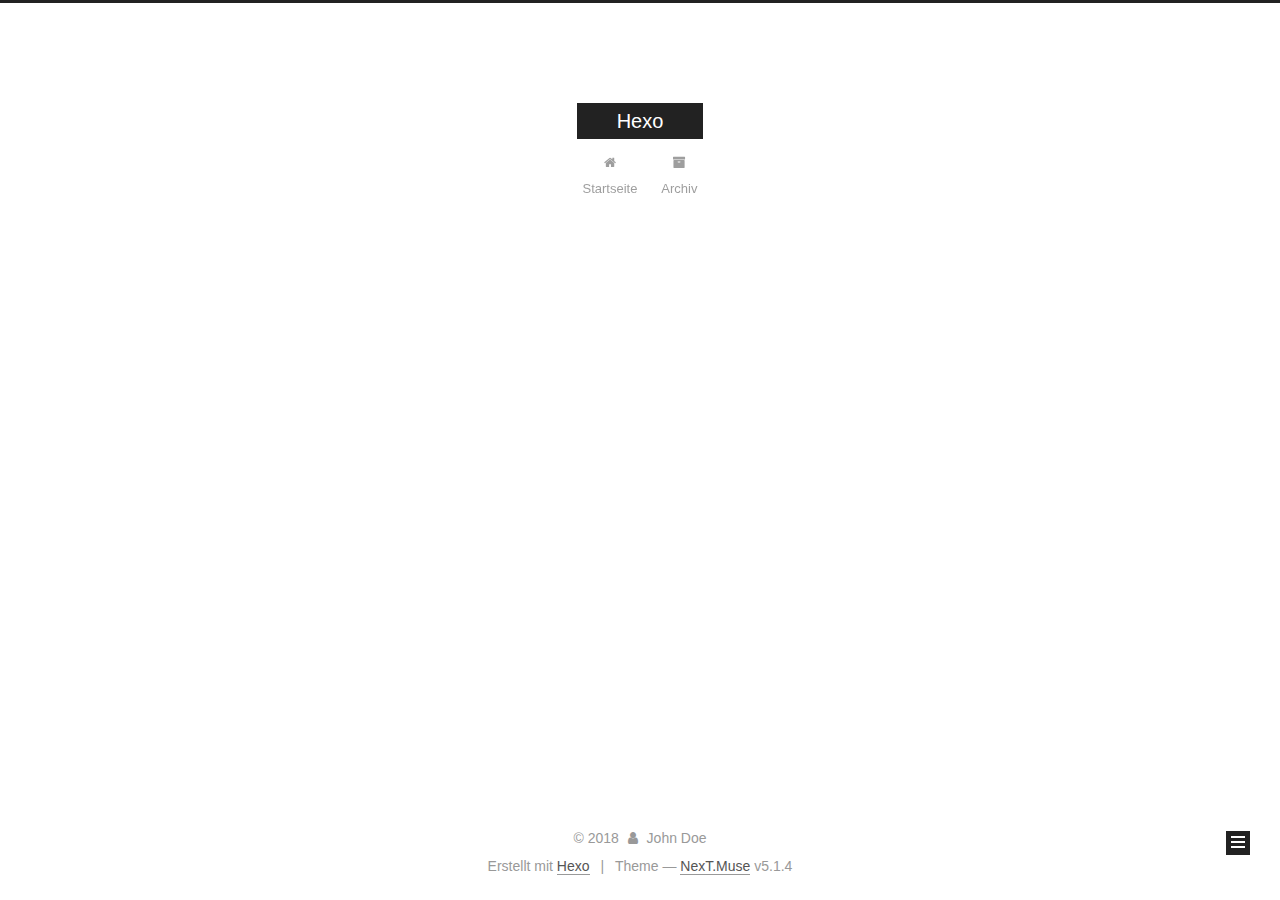
==== archives/index.html @ 3247c1fe "Site updated: 2018-01-25 17:04:14" ====
<!DOCTYPE html>



  


<html class="theme-next muse use-motion" lang="">
<head>
  <meta charset="UTF-8"/>
<meta http-equiv="X-UA-Compatible" content="IE=edge" />
<meta name="viewport" content="width=device-width, initial-scale=1, maximum-scale=1"/>
<meta name="theme-color" content="#222">









<meta http-equiv="Cache-Control" content="no-transform" />
<meta http-equiv="Cache-Control" content="no-siteapp" />
















  
  
  <link href="/lib/fancybox/source/jquery.fancybox.css?v=2.1.5" rel="stylesheet" type="text/css" />







<link href="/lib/font-awesome/css/font-awesome.min.css?v=4.6.2" rel="stylesheet" type="text/css" />

<link href="/css/main.css?v=5.1.4" rel="stylesheet" type="text/css" />


  <link rel="apple-touch-icon" sizes="180x180" href="/images/apple-touch-icon-next.png?v=5.1.4">


  <link rel="icon" type="image/png" sizes="32x32" href="/images/favicon-32x32-next.png?v=5.1.4">


  <link rel="icon" type="image/png" sizes="16x16" href="/images/favicon-16x16-next.png?v=5.1.4">


  <link rel="mask-icon" href="/images/logo.svg?v=5.1.4" color="#222">





  <meta name="keywords" content="Hexo, NexT" />





  <link rel="alternate" href="/atom.xml" title="Hexo" type="application/atom+xml" />






<meta property="og:type" content="website">
<meta property="og:title" content="Hexo">
<meta property="og:url" content="http://yoursite.com/archives/index.html">
<meta property="og:site_name" content="Hexo">
<meta name="twitter:card" content="summary">
<meta name="twitter:title" content="Hexo">



<script type="text/javascript" id="hexo.configurations">
  var NexT = window.NexT || {};
  var CONFIG = {
    root: '/',
    scheme: 'Muse',
    version: '5.1.4',
    sidebar: {"position":"left","display":"post","offset":12,"b2t":false,"scrollpercent":false,"onmobile":false},
    fancybox: true,
    tabs: true,
    motion: {"enable":true,"async":false,"transition":{"post_block":"fadeIn","post_header":"slideDownIn","post_body":"slideDownIn","coll_header":"slideLeftIn","sidebar":"slideUpIn"}},
    duoshuo: {
      userId: '0',
      author: 'Author'
    },
    algolia: {
      applicationID: '',
      apiKey: '',
      indexName: '',
      hits: {"per_page":10},
      labels: {"input_placeholder":"Search for Posts","hits_empty":"We didn't find any results for the search: ${query}","hits_stats":"${hits} results found in ${time} ms"}
    }
  };
</script>



  <link rel="canonical" href="http://yoursite.com/archives/"/>





  <title>Archiv | Hexo</title>
  








</head>

<body itemscope itemtype="http://schema.org/WebPage" lang="">

  
  
    
  

  <div class="container sidebar-position-left page-archive">
    <div class="headband"></div>

    <header id="header" class="header" itemscope itemtype="http://schema.org/WPHeader">
      <div class="header-inner"><div class="site-brand-wrapper">
  <div class="site-meta ">
    

    <div class="custom-logo-site-title">
      <a href="/"  class="brand" rel="start">
        <span class="logo-line-before"><i></i></span>
        <span class="site-title">Hexo</span>
        <span class="logo-line-after"><i></i></span>
      </a>
    </div>
      
        <p class="site-subtitle"></p>
      
  </div>

  <div class="site-nav-toggle">
    <button>
      <span class="btn-bar"></span>
      <span class="btn-bar"></span>
      <span class="btn-bar"></span>
    </button>
  </div>
</div>

<nav class="site-nav">
  

  
    <ul id="menu" class="menu">
      
        
        <li class="menu-item menu-item-home">
          <a href="/" rel="section">
            
              <i class="menu-item-icon fa fa-fw fa-home"></i> <br />
            
            Startseite
          </a>
        </li>
      
        
        <li class="menu-item menu-item-archives">
          <a href="/archives/" rel="section">
            
              <i class="menu-item-icon fa fa-fw fa-archive"></i> <br />
            
            Archiv
          </a>
        </li>
      

      
    </ul>
  

  
</nav>



 </div>
    </header>

    <main id="main" class="main">
      <div class="main-inner">
        <div class="content-wrap">
          <div id="content" class="content">
            

  
  
  
  <div class="post-block archive">
    <div id="posts" class="posts-collapse">
      <span class="archive-move-on"></span>

      <span class="archive-page-counter">
        
        
        
          
        
        Öhm..! Ein Artikel. Bleib dran.
      </span>

      

        
        
        

        
          
          <div class="collection-title">
            <h1 class="archive-year" id="archive-year-2018">2018</h1>
          </div>
        
        

        

  <article class="post post-type-normal" itemscope itemtype="http://schema.org/Article">
    <header class="post-header">

      <h2 class="post-title">
        
            <a class="post-title-link" href="/2018/01/25/hello-world/" itemprop="url">
              
                <span itemprop="name">Hello World</span>
              
            </a>
        
      </h2>

      <div class="post-meta">
        <time class="post-time" itemprop="dateCreated"
              datetime="2018-01-25T15:18:41+05:30"
              content="2018-01-25" >
          01-25
        </time>
      </div>

    </header>
  </article>



      

    </div>
  </div>
  
  
  

  



          </div>
          


          

        </div>
        
          
  
  <div class="sidebar-toggle">
    <div class="sidebar-toggle-line-wrap">
      <span class="sidebar-toggle-line sidebar-toggle-line-first"></span>
      <span class="sidebar-toggle-line sidebar-toggle-line-middle"></span>
      <span class="sidebar-toggle-line sidebar-toggle-line-last"></span>
    </div>
  </div>

  <aside id="sidebar" class="sidebar">
    
    <div class="sidebar-inner">

      

      

      <section class="site-overview-wrap sidebar-panel sidebar-panel-active">
        <div class="site-overview">
          <div class="site-author motion-element" itemprop="author" itemscope itemtype="http://schema.org/Person">
            
              <p class="site-author-name" itemprop="name">John Doe</p>
              <p class="site-description motion-element" itemprop="description"></p>
          </div>

          <nav class="site-state motion-element">

            
              <div class="site-state-item site-state-posts">
              
                <a href="/archives/">
              
                  <span class="site-state-item-count">1</span>
                  <span class="site-state-item-name">Artikel</span>
                </a>
              </div>
            

            

            

          </nav>

          
            <div class="feed-link motion-element">
              <a href="/atom.xml" rel="alternate">
                <i class="fa fa-rss"></i>
                RSS
              </a>
            </div>
          

          

          
          

          
          

          

        </div>
      </section>

      

      

    </div>
  </aside>


        
      </div>
    </main>

    <footer id="footer" class="footer">
      <div class="footer-inner">
        <div class="copyright">&copy; <span itemprop="copyrightYear">2018</span>
  <span class="with-love">
    <i class="fa fa-user"></i>
  </span>
  <span class="author" itemprop="copyrightHolder">John Doe</span>

  
</div>


  <div class="powered-by">Erstellt mit  <a class="theme-link" target="_blank" href="https://hexo.io">Hexo</a></div>



  <span class="post-meta-divider">|</span>



  <div class="theme-info">Theme &mdash; <a class="theme-link" target="_blank" href="https://github.com/iissnan/hexo-theme-next">NexT.Muse</a> v5.1.4</div>




        







        
      </div>
    </footer>

    
      <div class="back-to-top">
        <i class="fa fa-arrow-up"></i>
        
      </div>
    

    

  </div>

  

<script type="text/javascript">
  if (Object.prototype.toString.call(window.Promise) !== '[object Function]') {
    window.Promise = null;
  }
</script>









  












  
  
    <script type="text/javascript" src="/lib/jquery/index.js?v=2.1.3"></script>
  

  
  
    <script type="text/javascript" src="/lib/fastclick/lib/fastclick.min.js?v=1.0.6"></script>
  

  
  
    <script type="text/javascript" src="/lib/jquery_lazyload/jquery.lazyload.js?v=1.9.7"></script>
  

  
  
    <script type="text/javascript" src="/lib/velocity/velocity.min.js?v=1.2.1"></script>
  

  
  
    <script type="text/javascript" src="/lib/velocity/velocity.ui.min.js?v=1.2.1"></script>
  

  
  
    <script type="text/javascript" src="/lib/fancybox/source/jquery.fancybox.pack.js?v=2.1.5"></script>
  


  


  <script type="text/javascript" src="/js/src/utils.js?v=5.1.4"></script>

  <script type="text/javascript" src="/js/src/motion.js?v=5.1.4"></script>



  
  

  

  


  <script type="text/javascript" src="/js/src/bootstrap.js?v=5.1.4"></script>



  


  




	





  





  












  





  

  

  

  
  

  

  

  

</body>
</html>
---- css/main.css ----
/* normalize.css v3.0.2 | MIT License | git.io/normalize */
html {
  font-family: sans-serif; /* 1 */
  -ms-text-size-adjust: 100%; /* 2 */
  -webkit-text-size-adjust: 100%; /* 2 */
}
body {
  margin: 0;
}
article,
aside,
details,
figcaption,
figure,
footer,
header,
hgroup,
main,
menu,
nav,
section,
summary {
  display: block;
}
audio,
canvas,
progress,
video {
  display: inline-block; /* 1 */
  vertical-align: baseline; /* 2 */
}
audio:not([controls]) {
  display: none;
  height: 0;
}
[hidden],
template {
  display: none;
}
a {
  background-color: transparent;
}
a:active,
a:hover {
  outline: 0;
}
abbr[title] {
  border-bottom: 1px dotted;
}
b,
strong {
  font-weight: bold;
}
dfn {
  font-style: italic;
}
h1 {
  font-size: 2em;
  margin: 0.67em 0;
}
mark {
  background: #ff0;
  color: #000;
}
small {
  font-size: 80%;
}
sub,
sup {
  font-size: 75%;
  line-height: 0;
  position: relative;
  vertical-align: baseline;
}
sup {
  top: -0.5em;
}
sub {
  bottom: -0.25em;
}
img {
  border: 0;
}
svg:not(:root) {
  overflow: hidden;
}
figure {
  margin: 1em 40px;
}
hr {
  -moz-box-sizing: content-box;
  box-sizing: content-box;
  height: 0;
}
pre {
  overflow: auto;
}
code,
kbd,
pre,
samp {
  font-family: monospace, monospace;
  font-size: 1em;
}
button,
input,
optgroup,
select,
textarea {
  color: inherit; /* 1 */
  font: inherit; /* 2 */
  margin: 0; /* 3 */
}
button {
  overflow: visible;
}
button,
select {
  text-transform: none;
}
button,
html input[type="button"],
input[type="reset"],
input[type="submit"] {
  -webkit-appearance: button; /* 2 */
  cursor: pointer; /* 3 */
}
button[disabled],
html input[disabled] {
  cursor: default;
}
button::-moz-focus-inner,
input::-moz-focus-inner {
  border: 0;
  padding: 0;
}
input {
  line-height: normal;
}
input[type="checkbox"],
input[type="radio"] {
  box-sizing: border-box; /* 1 */
  padding: 0; /* 2 */
}
input[type="number"]::-webkit-inner-spin-button,
input[type="number"]::-webkit-outer-spin-button {
  height: auto;
}
input[type="search"] {
  -webkit-appearance: textfield; /* 1 */
  -moz-box-sizing: content-box;
  -webkit-box-sizing: content-box; /* 2 */
  box-sizing: content-box;
}
input[type="search"]::-webkit-search-cancel-button,
input[type="search"]::-webkit-search-decoration {
  -webkit-appearance: none;
}
fieldset {
  border: 1px solid #c0c0c0;
  margin: 0 2px;
  padding: 0.35em 0.625em 0.75em;
}
legend {
  border: 0; /* 1 */
  padding: 0; /* 2 */
}
textarea {
  overflow: auto;
}
optgroup {
  font-weight: bold;
}
table {
  border-collapse: collapse;
  border-spacing: 0;
}
td,
th {
  padding: 0;
}
::selection {
  background: #262a30;
  color: #fff;
}
body {
  position: relative;
  font-family: 'Lato', "PingFang SC", "Microsoft YaHei", sans-serif;
  font-size: 14px;
  line-height: 2;
  color: #555;
  background: #fff;
}
@media (max-width: 767px) {
  body {
    padding-right: 0 !important;
  }
}
@media (min-width: 768px) and (max-width: 991px) {
  body {
    padding-right: 0 !important;
  }
}
@media (min-width: 1600px) {
  body {
    font-size: 16px;
  }
}
h1,
h2,
h3,
h4,
h5,
h6 {
  margin: 0;
  padding: 0;
  font-weight: bold;
  line-height: 1.5;
  font-family: 'Lato', "PingFang SC", "Microsoft YaHei", sans-serif;
}
h2,
h3,
h4,
h5,
h6 {
  margin: 20px 0 15px;
}
h1 {
  font-size: 22px;
}
@media (max-width: 767px) {
  h1 {
    font-size: 18px;
  }
}
h2 {
  font-size: 20px;
}
@media (max-width: 767px) {
  h2 {
    font-size: 16px;
  }
}
h3 {
  font-size: 18px;
}
@media (max-width: 767px) {
  h3 {
    font-size: 14px;
  }
}
h4 {
  font-size: 16px;
}
@media (max-width: 767px) {
  h4 {
    font-size: 12px;
  }
}
h5 {
  font-size: 14px;
}
@media (max-width: 767px) {
  h5 {
    font-size: 10px;
  }
}
h6 {
  font-size: 12px;
}
@media (max-width: 767px) {
  h6 {
    font-size: 8px;
  }
}
p {
  margin: 0 0 20px 0;
}
a {
  color: #555;
  text-decoration: none;
  outline: none;
  border-bottom: 1px solid #999;
  word-wrap: break-word;
}
a:hover {
  color: #222;
  border-bottom-color: #222;
}
blockquote {
  margin: 0;
  padding: 0;
}
img {
  display: block;
  margin: auto;
  max-width: 100%;
  height: auto;
}
hr {
  margin: 40px 0;
  height: 3px;
  border: none;
  background-color: #ddd;
  background-image: repeating-linear-gradient(-45deg, #fff, #fff 4px, transparent 4px, transparent 8px);
}
blockquote {
  padding: 0 15px;
  color: #666;
  border-left: 4px solid #ddd;
}
blockquote cite::before {
  content: "-";
  padding: 0 5px;
}
dt {
  font-weight: 700;
}
dd {
  margin: 0;
  padding: 0;
}
kbd {
  border: 1px solid #ccc;
  border-radius: 0.2em;
  box-shadow: 0.1em 0.1em 0.2em rgba(0,0,0,0.1);
  background-color: #f9f9f9;
  font-family: inherit;
  background-image: -webkit-linear-gradient(top, #eee, #fff, #eee);
  padding: 0.1em 0.3em;
  white-space: nowrap;
}
.text-left {
  text-align: left;
}
.text-center {
  text-align: center;
}
.text-right {
  text-align: right;
}
.text-justify {
  text-align: justify;
}
.text-nowrap {
  white-space: nowrap;
}
.text-lowercase {
  text-transform: lowercase;
}
.text-uppercase {
  text-transform: uppercase;
}
.text-capitalize {
  text-transform: capitalize;
}
.center-block {
  display: block;
  margin-left: auto;
  margin-right: auto;
}
.clearfix:before,
.clearfix:after {
  content: " ";
  display: table;
}
.clearfix:after {
  clear: both;
}
.pullquote {
  width: 45%;
}
.pullquote.left {
  float: left;
  margin-left: 5px;
  margin-right: 10px;
}
.pullquote.right {
  float: right;
  margin-left: 10px;
  margin-right: 5px;
}
.affix.affix.affix {
  position: fixed;
}
.translation {
  margin-top: -20px;
  font-size: 14px;
  color: #999;
}
.scrollbar-measure {
  width: 100px;
  height: 100px;
  overflow: scroll;
  position: absolute;
  top: -9999px;
}
.use-motion .motion-element {
  opacity: 0;
}
table {
  margin: 20px 0;
  width: 100%;
  border-collapse: collapse;
  border-spacing: 0;
  border: 1px solid #ddd;
  font-size: 14px;
  table-layout: fixed;
  word-wrap: break-all;
}
table>tbody>tr:nth-of-type(odd) {
  background-color: #f9f9f9;
}
table>tbody>tr:hover {
  background-color: #f5f5f5;
}
caption,
th,
td {
  padding: 8px;
  text-align: left;
  vertical-align: middle;
  font-weight: normal;
}
th,
td {
  border-bottom: 3px solid #ddd;
  border-right: 1px solid #eee;
}
th {
  padding-bottom: 10px;
  font-weight: 700;
}
td {
  border-bottom-width: 1px;
}
html,
body {
  height: 100%;
}
.container {
  position: relative;
  min-height: 100%;
}
.header-inner {
  margin: 0 auto;
  padding: 100px 0 70px;
  width: 700px;
}
@media (min-width: 1600px) {
  .container .header-inner {
    width: 900px;
  }
}
.main {
  padding-bottom: 150px;
}
.main-inner {
  margin: 0 auto;
  width: 700px;
}
@media (min-width: 1600px) {
  .container .main-inner {
    width: 900px;
  }
}
.footer {
  position: absolute;
  left: 0;
  bottom: 0;
  width: 100%;
  min-height: 50px;
}
.footer-inner {
  box-sizing: border-box;
  margin: 20px auto;
  width: 700px;
}
@media (min-width: 1600px) {
  .container .footer-inner {
    width: 900px;
  }
}
pre,
.highlight {
  overflow: auto;
  margin: 20px 0;
  padding: 0;
  font-size: 13px;
  color: #4d4d4c;
  background: #f7f7f7;
  line-height: 1.6;
}
pre,
code {
  font-family: consolas, Menlo, "PingFang SC", "Microsoft YaHei", monospace;
}
code {
  padding: 2px 4px;
  word-wrap: break-word;
  color: #555;
  background: #eee;
  border-radius: 3px;
  font-size: 13px;
}
pre {
  padding: 10px;
}
pre code {
  padding: 0;
  color: #4d4d4c;
  background: none;
  text-shadow: none;
}
.highlight {
  border-radius: 1px;
}
.highlight pre {
  border: none;
  margin: 0;
  padding: 10px 0;
}
.highlight table {
  margin: 0;
  width: auto;
  border: none;
}
.highlight td {
  border: none;
  padding: 0;
}
.highlight figcaption {
  font-size: 1em;
  color: #4d4d4c;
  line-height: 1em;
  margin-bottom: 1em;
}
.highlight figcaption:before,
.highlight figcaption:after {
  content: " ";
  display: table;
}
.highlight figcaption:after {
  clear: both;
}
.highlight figcaption a {
  float: right;
  color: #4d4d4c;
}
.highlight figcaption a:hover {
  border-bottom-color: #4d4d4c;
}
.highlight .gutter pre {
  padding-left: 10px;
  padding-right: 10px;
  color: #869194;
  text-align: right;
  background-color: #eff2f3;
}
.highlight .code pre {
  width: 100%;
  padding-left: 10px;
  padding-right: 10px;
  background-color: #f7f7f7;
}
.highlight .line {
  height: 20px;
}
.gutter {
  -webkit-user-select: none;
  -moz-user-select: none;
  -ms-user-select: none;
  user-select: none;
}
.gist table {
  width: auto;
}
.gist table td {
  border: none;
}
pre .deletion {
  background: #fdd;
}
pre .addition {
  background: #dfd;
}
pre .meta {
  color: #8959a8;
}
pre .comment {
  color: #8e908c;
}
pre .variable,
pre .attribute,
pre .tag,
pre .regexp,
pre .ruby .constant,
pre .xml .tag .title,
pre .xml .pi,
pre .xml .doctype,
pre .html .doctype,
pre .css .id,
pre .css .class,
pre .css .pseudo {
  color: #c82829;
}
pre .number,
pre .preprocessor,
pre .built_in,
pre .literal,
pre .params,
pre .constant,
pre .command {
  color: #f5871f;
}
pre .ruby .class .title,
pre .css .rules .attribute,
pre .string,
pre .value,
pre .inheritance,
pre .header,
pre .ruby .symbol,
pre .xml .cdata,
pre .special,
pre .number,
pre .formula {
  color: #718c00;
}
pre .title,
pre .css .hexcolor {
  color: #3e999f;
}
pre .function,
pre .python .decorator,
pre .python .title,
pre .ruby .function .title,
pre .ruby .title .keyword,
pre .perl .sub,
pre .javascript .title,
pre .coffeescript .title {
  color: #4271ae;
}
pre .keyword,
pre .javascript .function {
  color: #8959a8;
}
.full-image.full-image.full-image.full-image {
  border: none;
  max-width: 100%;
  width: auto;
  margin: 20px auto 25px;
}
@media (min-width: 992px) {
  .full-image.full-image.full-image.full-image {
    max-width: none;
    width: 110%;
    margin: 25px -5%;
  }
}
.blockquote-center,
.page-home .post-type-quote blockquote,
.page-post-detail .post-type-quote blockquote {
  position: relative;
  margin: 40px 0;
  padding: 0;
  border-left: none;
  text-align: center;
}
.blockquote-center::before,
.page-home .post-type-quote blockquote::before,
.page-post-detail .post-type-quote blockquote::before,
.blockquote-center::after,
.page-home .post-type-quote blockquote::after,
.page-post-detail .post-type-quote blockquote::after {
  position: absolute;
  content: ' ';
  display: block;
  width: 100%;
  height: 24px;
  opacity: 0.2;
  background-repeat: no-repeat;
  background-position: 0 -6px;
  background-size: 22px 22px;
}
.blockquote-center::before,
.page-home .post-type-quote blockquote::before,
.page-post-detail .post-type-quote blockquote::before {
  top: -20px;
  background-image: url("../images/quote-l.svg");
  border-top: 1px solid #ccc;
}
.blockquote-center::after,
.page-home .post-type-quote blockquote::after,
.page-post-detail .post-type-quote blockquote::after {
  bottom: -20px;
  background-image: url("../images/quote-r.svg");
  border-bottom: 1px solid #ccc;
  background-position: 100% 8px;
}
.blockquote-center p,
.page-home .post-type-quote blockquote p,
.page-post-detail .post-type-quote blockquote p,
.blockquote-center div,
.page-home .post-type-quote blockquote div,
.page-post-detail .post-type-quote blockquote div {
  text-align: center;
}
.post .post-body .group-picture img {
  box-sizing: border-box;
  padding: 0 3px;
  border: none;
}
.post .group-picture-row {
  overflow: hidden;
  margin-top: 6px;
}
.post .group-picture-row:first-child {
  margin-top: 0;
}
.post .group-picture-column {
  float: left;
}
.page-post-detail .post-body .group-picture-column {
  float: none;
  margin-top: 10px;
  width: auto !important;
}
.page-post-detail .post-body .group-picture-column img {
  margin: 0 auto;
}
.page-archive .group-picture-container {
  overflow: hidden;
}
.page-archive .group-picture-row {
  float: left;
}
.page-archive .group-picture-row:first-child {
  margin-top: 6px;
}
.page-archive .group-picture-column {
  max-width: 150px;
  max-height: 150px;
}
.post-body .note {
  position: relative;
  padding: 15px;
  margin-bottom: 20px;
  border: 1px solid #eee;
  border-left-width: 5px;
  border-radius: 3px;
}
.post-body .note h2,
.post-body .note h3,
.post-body .note h4,
.post-body .note h5,
.post-body .note h6 {
  margin-top: 0;
  margin-bottom: 0;
  border-bottom: initial;
  padding-top: 0 !important;
}
.post-body .note p:first-child,
.post-body .note ul:first-child,
.post-body .note ol:first-child,
.post-body .note table:first-child,
.post-body .note pre:first-child,
.post-body .note blockquote:first-child {
  margin-top: 0;
}
.post-body .note p:last-child,
.post-body .note ul:last-child,
.post-body .note ol:last-child,
.post-body .note table:last-child,
.post-body .note pre:last-child,
.post-body .note blockquote:last-child {
  margin-bottom: 0;
}
.post-body .note.default {
  border-left-color: #777;
}
.post-body .note.default h2,
.post-body .note.default h3,
.post-body .note.default h4,
.post-body .note.default h5,
.post-body .note.default h6 {
  color: #777;
}
.post-body .note.primary {
  border-left-color: #6f42c1;
}
.post-body .note.primary h2,
.post-body .note.primary h3,
.post-body .note.primary h4,
.post-body .note.primary h5,
.post-body .note.primary h6 {
  color: #6f42c1;
}
.post-body .note.info {
  border-left-color: #428bca;
}
.post-body .note.info h2,
.post-body .note.info h3,
.post-body .note.info h4,
.post-body .note.info h5,
.post-body .note.info h6 {
  color: #428bca;
}
.post-body .note.success {
  border-left-color: #5cb85c;
}
.post-body .note.success h2,
.post-body .note.success h3,
.post-body .note.success h4,
.post-body .note.success h5,
.post-body .note.success h6 {
  color: #5cb85c;
}
.post-body .note.warning {
  border-left-color: #f0ad4e;
}
.post-body .note.warning h2,
.post-body .note.warning h3,
.post-body .note.warning h4,
.post-body .note.warning h5,
.post-body .note.warning h6 {
  color: #f0ad4e;
}
.post-body .note.danger {
  border-left-color: #d9534f;
}
.post-body .note.danger h2,
.post-body .note.danger h3,
.post-body .note.danger h4,
.post-body .note.danger h5,
.post-body .note.danger h6 {
  color: #d9534f;
}
.post-body .label {
  display: inline;
  padding: 0 2px;
  white-space: nowrap;
}
.post-body .label.default {
  background-color: #f0f0f0;
}
.post-body .label.primary {
  background-color: #efe6f7;
}
.post-body .label.info {
  background-color: #e5f2f8;
}
.post-body .label.success {
  background-color: #e7f4e9;
}
.post-body .label.warning {
  background-color: #fcf6e1;
}
.post-body .label.danger {
  background-color: #fae8eb;
}
.post-body .tabs {
  position: relative;
  display: block;
  margin-bottom: 20px;
  padding-top: 10px;
}
.post-body .tabs ul.nav-tabs {
  margin: 0;
  padding: 0;
  display: flex;
  margin-bottom: -1px;
}
@media (max-width: 413px) {
  .post-body .tabs ul.nav-tabs {
    display: block;
    margin-bottom: 5px;
  }
}
.post-body .tabs ul.nav-tabs li.tab {
  list-style-type: none !important;
  margin: 0 0.25em 0 0;
  border-top: 3px solid transparent;
  border-left: 1px solid transparent;
  border-right: 1px solid transparent;
}
@media (max-width: 413px) {
  .post-body .tabs ul.nav-tabs li.tab {
    margin: initial;
    border-top: 1px solid transparent;
    border-left: 3px solid transparent;
    border-right: 1px solid transparent;
    border-bottom: 1px solid transparent;
  }
}
.post-body .tabs ul.nav-tabs li.tab a {
  outline: 0;
  border-bottom: initial;
  display: block;
  line-height: 1.8em;
  padding: 0.25em 0.75em;
  transition-duration: 0.2s;
  transition-timing-function: ease-out;
  transition-delay: 0s;
}
.post-body .tabs ul.nav-tabs li.tab a i {
  width: 1.285714285714286em;
}
.post-body .tabs ul.nav-tabs li.tab.active {
  border-top: 3px solid #fc6423;
  border-left: 1px solid #ddd;
  border-right: 1px solid #ddd;
  background-color: #fff;
}
@media (max-width: 413px) {
  .post-body .tabs ul.nav-tabs li.tab.active {
    border-top: 1px solid #ddd;
    border-left: 3px solid #fc6423;
    border-right: 1px solid #ddd;
    border-bottom: 1px solid #ddd;
  }
}
.post-body .tabs ul.nav-tabs li.tab.active a {
  cursor: default;
  color: #555;
}
.post-body .tabs .tab-content {
  background-color: #fff;
}
.post-body .tabs .tab-content .tab-pane {
  border: 1px solid #ddd;
  padding: 20px 20px 0 20px;
}
.post-body .tabs .tab-content .tab-pane:not(.active) {
  display: none !important;
}
.post-body .tabs .tab-content .tab-pane.active {
  display: block !important;
}
.btn {
  display: inline-block;
  padding: 0 20px;
  font-size: 14px;
  color: #fff;
  background: #222;
  border: 2px solid #222;
  text-decoration: none;
  border-radius: 0;
  transition-property: background-color;
  transition-duration: 0.2s;
  transition-timing-function: ease-in-out;
  transition-delay: 0s;
  line-height: 2;
}
.btn:hover {
  border-color: #222;
  color: #222;
  background: #fff;
}
.btn +.btn {
  margin: 0 0 8px 8px;
}
.btn .fa-fw {
  width: 1.285714285714286em;
  text-align: left;
}
.btn-bar {
  display: block;
  width: 22px;
  height: 2px;
  background: #555;
  border-radius: 1px;
}
.btn-bar+.btn-bar {
  margin-top: 4px;
}
.pagination {
  margin: 120px 0 40px;
  text-align: center;
  border-top: 1px solid #eee;
}
.page-number-basic,
.pagination .prev,
.pagination .next,
.pagination .page-number,
.pagination .space {
  display: inline-block;
  position: relative;
  top: -1px;
  margin: 0 10px;
  padding: 0 11px;
}
@media (max-width: 767px) {
  .page-number-basic,
  .pagination .prev,
  .pagination .next,
  .pagination .page-number,
  .pagination .space {
    margin: 0 5px;
  }
}
.pagination .prev,
.pagination .next,
.pagination .page-number {
  border-bottom: 0;
  border-top: 1px solid #eee;
  transition-property: border-color;
  transition-duration: 0.2s;
  transition-timing-function: ease-in-out;
  transition-delay: 0s;
}
.pagination .prev:hover,
.pagination .next:hover,
.pagination .page-number:hover {
  border-top-color: #222;
}
.pagination .space {
  padding: 0;
  margin: 0;
}
.pagination .prev {
  margin-left: 0;
}
.pagination .next {
  margin-right: 0;
}
.pagination .page-number.current {
  color: #fff;
  background: #ccc;
  border-top-color: #ccc;
}
@media (max-width: 767px) {
  .pagination {
    border-top: none;
  }
  .pagination .prev,
  .pagination .next,
  .pagination .page-number {
    margin-bottom: 10px;
    border-top: 0;
    border-bottom: 1px solid #eee;
    padding: 0 10px;
  }
  .pagination .prev:hover,
  .pagination .next:hover,
  .pagination .page-number:hover {
    border-bottom-color: #222;
  }
}
.comments {
  margin: 60px 20px 0;
}
.tag-cloud {
  text-align: center;
}
.tag-cloud a {
  display: inline-block;
  margin: 10px;
}
.back-to-top {
  box-sizing: border-box;
  position: fixed;
  bottom: -100px;
  right: 30px;
  z-index: 1050;
  padding: 0 6px;
  width: 24px;
  background: #222;
  font-size: 12px;
  opacity: 1;
  color: #fff;
  cursor: pointer;
  text-align: center;
  -webkit-transform: translateZ(0);
  transition-property: bottom;
  transition-duration: 0.2s;
  transition-timing-function: ease-in-out;
  transition-delay: 0s;
}
@media (min-width: 768px) and (max-width: 991px) {
  .back-to-top {
    display: none !important;
  }
}
@media (max-width: 767px) {
  .back-to-top {
    display: none !important;
  }
}
.back-to-top.back-to-top-on {
  bottom: 19px;
}
.header {
  background: transparent;
}
.header-inner {
  position: relative;
}
.headband {
  height: 3px;
  background: #222;
}
.site-meta {
  margin: 0;
  text-align: center;
}
@media (max-width: 767px) {
  .site-meta {
    text-align: center;
  }
}
.brand {
  position: relative;
  display: inline-block;
  padding: 0 40px;
  color: #fff;
  background: #222;
  border-bottom: none;
}
.brand:hover {
  color: #fff;
}
.logo {
  display: inline-block;
  margin-right: 5px;
  line-height: 36px;
  vertical-align: top;
}
.site-title {
  display: inline-block;
  vertical-align: top;
  line-height: 36px;
  font-size: 20px;
  font-weight: normal;
  font-family: 'Lato', "PingFang SC", "Microsoft YaHei", sans-serif;
}
.site-subtitle {
  margin-top: 10px;
  font-size: 13px;
  color: #999;
}
.use-motion .brand {
  opacity: 0;
}
.use-motion .logo,
.use-motion .site-title,
.use-motion .site-subtitle {
  opacity: 0;
  position: relative;
  top: -10px;
}
.site-nav-toggle {
  display: none;
  position: absolute;
  top: 10px;
  left: 10px;
}
@media (max-width: 767px) {
  .site-nav-toggle {
    display: block;
  }
}
.site-nav-toggle button {
  margin-top: 2px;
  padding: 9px 10px;
  background: transparent;
  border: none;
}
@media (max-width: 767px) {
  .site-nav {
    display: none;
    margin: 0 -10px;
    padding: 0 10px;
    clear: both;
    border-top: 1px solid #ddd;
  }
}
@media (min-width: 768px) and (max-width: 991px) {
  .site-nav {
    display: block !important;
  }
}
@media (min-width: 992px) {
  .site-nav {
    display: block !important;
  }
}
.menu {
  margin-top: 20px;
  padding-left: 0;
  text-align: center;
}
.menu .menu-item {
  display: inline-block;
  margin: 0 10px;
  list-style: none;
}
@media screen and (max-width: 767px) {
  .menu .menu-item {
    margin-top: 10px;
  }
}
.menu .menu-item a {
  display: block;
  font-size: 13px;
  line-height: inherit;
  border-bottom: 1px solid transparent;
  transition-property: border-color;
  transition-duration: 0.2s;
  transition-timing-function: ease-in-out;
  transition-delay: 0s;
}
.menu .menu-item a:hover {
  border-bottom-color: #222;
}
.menu .menu-item .fa {
  margin-right: 5px;
}
.use-motion .menu-item {
  opacity: 0;
}
.post-body {
  font-family: 'Lato', "PingFang SC", "Microsoft YaHei", sans-serif;
}
@media (max-width: 767px) {
  .post-body {
    word-break: break-word;
  }
}
.post-body .fancybox img {
  display: block !important;
  margin: 0 auto;
  cursor: pointer;
  cursor: zoom-in;
  cursor: -webkit-zoom-in;
}
.post-body .image-caption,
.post-body .figure .caption {
  margin: -20px auto 15px;
  text-align: center;
  font-size: 14px;
  color: #999;
  font-weight: bold;
  line-height: 1;
}
.post-sticky-flag {
  display: inline-block;
  font-size: 16px;
  -ms-transform: rotate(30deg);
  -webkit-transform: rotate(30deg);
  -moz-transform: rotate(30deg);
  -ms-transform: rotate(30deg);
  -o-transform: rotate(30deg);
  transform: rotate(30deg);
}
.use-motion .post-block,
.use-motion .pagination,
.use-motion .comments {
  opacity: 0;
}
.use-motion .post-header {
  opacity: 0;
}
.use-motion .post-body {
  opacity: 0;
}
.use-motion .collection-title {
  opacity: 0;
}
.posts-expand {
  padding-top: 40px;
}
@media (max-width: 767px) {
  .posts-expand {
    margin: 0 20px;
  }
  .post-body pre .gutter pre {
    padding-right: 10px;
  }
  .post-body .highlight {
    margin-left: 0px;
    margin-right: 0px;
    padding: 0;
  }
  .post-body .highlight .gutter pre {
    padding-right: 10px;
  }
}
@media (min-width: 992px) {
  .posts-expand .post-body {
    text-align: justify;
  }
}
.posts-expand .post-body h2,
.posts-expand .post-body h3,
.posts-expand .post-body h4,
.posts-expand .post-body h5,
.posts-expand .post-body h6 {
  padding-top: 10px;
}
.posts-expand .post-body h2 .header-anchor,
.posts-expand .post-body h3 .header-anchor,
.posts-expand .post-body h4 .header-anchor,
.posts-expand .post-body h5 .header-anchor,
.posts-expand .post-body h6 .header-anchor {
  float: right;
  margin-left: 10px;
  color: #ccc;
  border-bottom-style: none;
  visibility: hidden;
}
.posts-expand .post-body h2 .header-anchor:hover,
.posts-expand .post-body h3 .header-anchor:hover,
.posts-expand .post-body h4 .header-anchor:hover,
.posts-expand .post-body h5 .header-anchor:hover,
.posts-expand .post-body h6 .header-anchor:hover {
  color: inherit;
}
.posts-expand .post-body h2:hover .header-anchor,
.posts-expand .post-body h3:hover .header-anchor,
.posts-expand .post-body h4:hover .header-anchor,
.posts-expand .post-body h5:hover .header-anchor,
.posts-expand .post-body h6:hover .header-anchor {
  visibility: visible;
}
.posts-expand .post-body ul li {
  list-style: circle;
}
.posts-expand .post-body img {
  box-sizing: border-box;
  margin: auto;
  padding: 3px;
  border: 1px solid #ddd;
}
.posts-expand .post-body .fancybox img {
  margin: 0 auto 25px;
}
@media (max-width: 767px) {
  .posts-collapse {
    margin: 0 20px;
  }
  .posts-collapse .post-title,
  .posts-collapse .post-meta {
    display: block;
    width: auto;
    text-align: left;
  }
}
.posts-collapse {
  position: relative;
  z-index: 1010;
  margin-left: 55px;
}
.posts-collapse::after {
  content: " ";
  position: absolute;
  top: 20px;
  left: 0;
  margin-left: -2px;
  width: 4px;
  height: 100%;
  background: #f5f5f5;
  z-index: -1;
}
@media (max-width: 767px) {
  .posts-collapse {
    margin: 0 20px;
  }
}
.posts-collapse .collection-title {
  position: relative;
  margin: 60px 0;
}
.posts-collapse .collection-title h1,
.posts-collapse .collection-title h2 {
  margin-left: 20px;
}
.posts-collapse .collection-title small {
  color: #bbb;
  margin-left: 5px;
}
.posts-collapse .collection-title::before {
  content: " ";
  position: absolute;
  left: 0;
  top: 50%;
  margin-left: -4px;
  margin-top: -4px;
  width: 8px;
  height: 8px;
  background: #bbb;
  border-radius: 50%;
}
.posts-collapse .post {
  margin: 30px 0;
}
.posts-collapse .post-header {
  position: relative;
  transition-duration: 0.2s;
  transition-timing-function: ease-in-out;
  transition-delay: 0s;
  transition-property: border;
  border-bottom: 1px dashed #ccc;
}
.posts-collapse .post-header::before {
  content: " ";
  position: absolute;
  left: 0;
  top: 12px;
  width: 6px;
  height: 6px;
  margin-left: -4px;
  background: #bbb;
  border-radius: 50%;
  border: 1px solid #fff;
  transition-duration: 0.2s;
  transition-timing-function: ease-in-out;
  transition-delay: 0s;
  transition-property: background;
}
.posts-collapse .post-header:hover {
  border-bottom-color: #666;
}
.posts-collapse .post-header:hover::before {
  background: #222;
}
.posts-collapse .post-meta {
  position: absolute;
  font-size: 12px;
  left: 20px;
  top: 5px;
}
.posts-collapse .post-comments-count {
  display: none;
}
.posts-collapse .post-title {
  margin-left: 60px;
  font-size: 16px;
  font-weight: normal;
  line-height: inherit;
}
.posts-collapse .post-title::after {
  margin-left: 3px;
  opacity: 0.6;
}
.posts-collapse .post-title a {
  color: #666;
  border-bottom: none;
}
.page-home .post-type-quote .post-header,
.page-post-detail .post-type-quote .post-header,
.page-home .post-type-quote .post-tags,
.page-post-detail .post-type-quote .post-tags {
  display: none;
}
.posts-expand .post-title {
  text-align: center;
  word-break: break-word;
  font-weight: 400;
}
.posts-expand .post-title-link {
  display: inline-block;
  position: relative;
  color: #555;
  border-bottom: none;
  line-height: 1.2;
  vertical-align: top;
}
.posts-expand .post-title-link::before {
  content: "";
  position: absolute;
  width: 100%;
  height: 2px;
  bottom: 0;
  left: 0;
  background-color: #000;
  visibility: hidden;
  -webkit-transform: scaleX(0);
  -moz-transform: scaleX(0);
  -ms-transform: scaleX(0);
  -o-transform: scaleX(0);
  transform: scaleX(0);
  transition-duration: 0.2s;
  transition-timing-function: ease-in-out;
  transition-delay: 0s;
}
.posts-expand .post-title-link:hover::before {
  visibility: visible;
  -webkit-transform: scaleX(1);
  -moz-transform: scaleX(1);
  -ms-transform: scaleX(1);
  -o-transform: scaleX(1);
  transform: scaleX(1);
}
.posts-expand .post-title-link .fa {
  font-size: 16px;
}
.posts-expand .post-meta {
  margin: 3px 0 60px 0;
  color: #999;
  font-family: 'Lato', "PingFang SC", "Microsoft YaHei", sans-serif;
  font-size: 12px;
  text-align: center;
}
.posts-expand .post-meta .post-category-list {
  display: inline-block;
  margin: 0;
  padding: 3px;
}
.posts-expand .post-meta .post-category-list-link {
  color: #999;
}
.posts-expand .post-meta .post-description {
  font-size: 14px;
  margin-top: 2px;
}
.post-meta-divider {
  margin: 0 0.5em;
}
.post-meta-item-icon {
  margin-right: 3px;
}
@media (min-width: 768px) and (max-width: 991px) {
  .post-meta-item-icon {
    display: inline-block;
  }
}
@media (max-width: 767px) {
  .post-meta-item-icon {
    display: inline-block;
  }
}
@media (min-width: 768px) and (max-width: 991px) {
  .post-meta-item-text {
    display: none;
  }
}
@media (max-width: 767px) {
  .post-meta-item-text {
    display: none;
  }
}
@media (max-width: 767px) {
  .posts-expand .post-comments-count {
    display: none;
  }
}
.post-button {
  margin-top: 40px;
}
.posts-expand .post-tags {
  margin-top: 40px;
  text-align: center;
}
.posts-expand .post-tags a {
  display: inline-block;
  margin-right: 10px;
  font-size: 13px;
}
.post-nav {
  display: table;
  margin-top: 15px;
  width: 100%;
  border-top: 1px solid #eee;
}
.post-nav-divider {
  display: table-cell;
  width: 10%;
}
.post-nav-item {
  display: table-cell;
  padding: 10px 0 0 0;
  width: 45%;
  vertical-align: top;
}
.post-nav-item a {
  position: relative;
  display: block;
  line-height: 25px;
  font-size: 14px;
  color: #555;
  border-bottom: none;
}
.post-nav-item a:hover {
  color: #222;
  border-bottom: none;
}
.post-nav-item a:active {
  top: 2px;
}
.post-nav-item .fa {
  position: absolute;
  top: 8px;
  left: 0;
  font-size: 12px;
}
.post-nav-next a {
  padding-left: 15px;
}
.post-nav-prev {
  text-align: right;
}
.post-nav-prev a {
  padding-right: 15px;
}
.post-nav-prev .fa {
  right: 0;
  left: auto;
}
.posts-expand .post-eof {
  display: block;
  margin: 80px auto 60px;
  width: 8%;
  height: 1px;
  background: #ccc;
  text-align: center;
}
.post:last-child .post-eof.post-eof.post-eof {
  display: none;
}
.post-gallery {
  display: table;
  table-layout: fixed;
  width: 100%;
  border-collapse: separate;
}
.post-gallery-row {
  display: table-row;
}
.post-gallery .post-gallery-img {
  display: table-cell;
  text-align: center;
  vertical-align: middle;
  border: none;
}
.post-gallery .post-gallery-img img {
  max-width: 100%;
  max-height: 100%;
  border: none;
}
.fancybox-close,
.fancybox-close:hover {
  border: none;
}
.rtl.post-body p,
.rtl.post-body a,
.rtl.post-body h1,
.rtl.post-body h2,
.rtl.post-body h3,
.rtl.post-body h4,
.rtl.post-body h5,
.rtl.post-body h6,
.rtl.post-body li,
.rtl.post-body ul,
.rtl.post-body ol {
  direction: rtl;
  font-family: UKIJ Ekran;
}
.rtl.post-title {
  font-family: UKIJ Ekran;
}
.sidebar {
  position: fixed;
  right: 0;
  top: 0;
  bottom: 0;
  width: 0;
  z-index: 1040;
  box-shadow: inset 0 2px 6px #000;
  background: #222;
  -webkit-transform: translateZ(0);
}
.sidebar a {
  color: #999;
  border-bottom-color: #555;
}
.sidebar a:hover {
  color: #eee;
}
@media (min-width: 768px) and (max-width: 991px) {
  .sidebar {
    display: none !important;
  }
}
@media (max-width: 767px) {
  .sidebar {
    display: none !important;
  }
}
.sidebar-inner {
  position: relative;
  padding: 20px 10px;
  color: #999;
  text-align: center;
}
.site-overview-wrap {
  overflow: hidden;
}
.site-overview {
  overflow-y: auto;
  overflow-x: hidden;
}
.sidebar-toggle {
  position: fixed;
  right: 30px;
  bottom: 45px;
  width: 14px;
  height: 14px;
  padding: 5px;
  background: #222;
  line-height: 0;
  z-index: 1050;
  cursor: pointer;
  -webkit-transform: translateZ(0);
}
@media (min-width: 768px) and (max-width: 991px) {
  .sidebar-toggle {
    display: none !important;
  }
}
@media (max-width: 767px) {
  .sidebar-toggle {
    display: none !important;
  }
}
.sidebar-toggle-line {
  position: relative;
  display: inline-block;
  vertical-align: top;
  height: 2px;
  width: 100%;
  background: #fff;
  margin-top: 3px;
}
.sidebar-toggle-line:first-child {
  margin-top: 0;
}
.site-author-image {
  display: block;
  margin: 0 auto;
  padding: 2px;
  max-width: 96px;
  height: auto;
  border: 2px solid #333;
}
.site-author-name {
  margin: 5px 0 0;
  text-align: center;
  color: #f5f5f5;
  font-weight: normal;
}
.site-description {
  margin-top: 5px;
  text-align: center;
  font-size: 14px;
  color: #999;
}
.site-state {
  overflow: hidden;
  line-height: 1.4;
  white-space: nowrap;
  text-align: center;
}
.site-state-item {
  display: inline-block;
  padding: 0 15px;
  border-left: 1px solid #333;
}
.site-state-item:first-child {
  border-left: none;
}
.site-state-item a {
  border-bottom: none;
}
.site-state-item-count {
  display: block;
  text-align: center;
  color: inherit;
  font-weight: 600;
  font-size: 18px;
}
.site-state-item-name {
  font-size: 13px;
  color: inherit;
}
.feed-link {
  margin-top: 20px;
}
.feed-link a {
  display: inline-block;
  padding: 0 15px;
  color: #fc6423;
  border: 1px solid #fc6423;
  border-radius: 4px;
}
.feed-link a i {
  color: #fc6423;
  font-size: 14px;
}
.feed-link a:hover {
  color: #fff;
  background: #fc6423;
}
.feed-link a:hover i {
  color: #fff;
}
.links-of-author {
  margin-top: 20px;
}
.links-of-author a {
  display: inline-block;
  vertical-align: middle;
  margin-right: 10px;
  margin-bottom: 10px;
  border-bottom-color: #555;
  font-size: 13px;
}
.links-of-author a:before {
  display: inline-block;
  vertical-align: middle;
  margin-right: 3px;
  content: " ";
  width: 4px;
  height: 4px;
  border-radius: 50%;
  background: #4901f2;
}
.links-of-blogroll {
  font-size: 13px;
}
.links-of-blogroll-title {
  margin-top: 20px;
  font-size: 14px;
  font-weight: 600;
}
.links-of-blogroll-list {
  margin: 0;
  padding: 0;
  list-style: none;
}
.links-of-blogroll-item {
  padding: 2px 10px;
}
.links-of-blogroll-item a {
  max-width: 280px;
  box-sizing: border-box;
  display: inline-block;
  overflow: hidden;
  white-space: nowrap;
  text-overflow: ellipsis;
}
.sidebar-nav {
  margin: 0 0 20px;
  padding-left: 0;
}
.sidebar-nav li {
  display: inline-block;
  cursor: pointer;
  border-bottom: 1px solid transparent;
  font-size: 14px;
  color: #555;
}
.sidebar-nav li:hover {
  color: #f5f5f5;
}
.page-post-detail .sidebar-nav-toc {
  padding: 0 5px;
}
.page-post-detail .sidebar-nav-overview {
  margin-left: 10px;
}
.sidebar-nav .sidebar-nav-active {
  color: #87daff;
  border-bottom-color: #87daff;
}
.sidebar-nav .sidebar-nav-active:hover {
  color: #87daff;
}
.sidebar-panel {
  display: none;
}
.sidebar-panel-active {
  display: block;
}
.post-toc-empty {
  font-size: 14px;
  color: #666;
}
.post-toc-wrap {
  overflow: hidden;
}
.post-toc {
  overflow: auto;
}
.post-toc ol {
  margin: 0;
  padding: 0 2px 5px 10px;
  text-align: left;
  list-style: none;
  font-size: 14px;
}
.post-toc ol > ol {
  padding-left: 0;
}
.post-toc ol a {
  transition-duration: 0.2s;
  transition-timing-function: ease-in-out;
  transition-delay: 0s;
  transition-property: all;
  color: #999;
  border-bottom-color: #555;
}
.post-toc ol a:hover {
  color: #ccc;
  border-bottom-color: #ccc;
}
.post-toc .nav-item {
  overflow: hidden;
  text-overflow: ellipsis;
  text-align: justify;
  white-space: nowrap;
  line-height: 1.8;
}
.post-toc .nav .nav-child {
  display: none;
}
.post-toc .nav .active > .nav-child {
  display: block;
}
.post-toc .nav .active-current > .nav-child {
  display: block;
}
.post-toc .nav .active-current > .nav-child > .nav-item {
  display: block;
}
.post-toc .nav .active > a {
  color: #87daff;
  border-bottom-color: #87daff;
}
.post-toc .nav .active-current > a {
  color: #87daff;
}
.post-toc .nav .active-current > a:hover {
  color: #87daff;
}
.footer {
  font-size: 14px;
  color: #999;
}
.footer img {
  border: none;
}
.footer-inner {
  text-align: center;
}
.with-love {
  display: inline-block;
  margin: 0 5px;
}
.powered-by,
.theme-info {
  display: inline-block;
}
.cc-license {
  margin-top: 10px;
  text-align: center;
}
.cc-license .cc-opacity {
  opacity: 0.7;
  border-bottom: none;
}
.cc-license .cc-opacity:hover {
  opacity: 0.9;
}
.cc-license img {
  display: inline-block;
}
.theme-next #ds-thread #ds-reset {
  color: #555;
}
.theme-next #ds-thread #ds-reset .ds-replybox {
  margin-bottom: 30px;
}
.theme-next #ds-thread #ds-reset .ds-replybox .ds-avatar,
.theme-next #ds-reset .ds-avatar img {
  box-shadow: none;
}
.theme-next #ds-thread #ds-reset .ds-textarea-wrapper {
  border-color: #c7d4e1;
  background: none;
  border-top-right-radius: 3px;
  border-top-left-radius: 3px;
}
.theme-next #ds-thread #ds-reset .ds-textarea-wrapper textarea {
  height: 60px;
}
.theme-next #ds-reset .ds-rounded-top {
  border-radius: 0;
}
.theme-next #ds-thread #ds-reset .ds-post-toolbar {
  box-sizing: border-box;
  border: 1px solid #c7d4e1;
  background: #f6f8fa;
}
.theme-next #ds-thread #ds-reset .ds-post-options {
  height: 40px;
  border: none;
  background: none;
}
.theme-next #ds-thread #ds-reset .ds-toolbar-buttons {
  top: 11px;
}
.theme-next #ds-thread #ds-reset .ds-sync {
  top: 5px;
}
.theme-next #ds-thread #ds-reset .ds-post-button {
  top: 4px;
  right: 5px;
  width: 90px;
  height: 30px;
  border: 1px solid #c5ced7;
  border-radius: 3px;
  background-image: linear-gradient(#fbfbfc, #f5f7f9);
  color: #60676d;
}
.theme-next #ds-thread #ds-reset .ds-post-button:hover {
  background-position: 0 -30px;
  color: #60676d;
}
.theme-next #ds-thread #ds-reset .ds-comments-info {
  padding: 10px 0;
}
.theme-next #ds-thread #ds-reset .ds-sort {
  display: none;
}
.theme-next #ds-thread #ds-reset li.ds-tab a.ds-current {
  border: none;
  background: #f6f8fa;
  color: #60676d;
}
.theme-next #ds-thread #ds-reset li.ds-tab a.ds-current:hover {
  background-color: #e9f0f7;
  color: #60676d;
}
.theme-next #ds-thread #ds-reset li.ds-tab a {
  border-radius: 2px;
  padding: 5px;
}
.theme-next #ds-thread #ds-reset .ds-login-buttons p {
  color: #999;
  line-height: 36px;
}
.theme-next #ds-thread #ds-reset .ds-login-buttons .ds-service-list li {
  height: 28px;
}
.theme-next #ds-thread #ds-reset .ds-service-list a {
  background: none;
  padding: 5px;
  border: 1px solid;
  border-radius: 3px;
  text-align: center;
}
.theme-next #ds-thread #ds-reset .ds-service-list a:hover {
  color: #fff;
  background: #666;
}
.theme-next #ds-thread #ds-reset .ds-service-list .ds-weibo {
  color: #fc9b00;
  border-color: #fc9b00;
}
.theme-next #ds-thread #ds-reset .ds-service-list .ds-weibo:hover {
  background: #fc9b00;
}
.theme-next #ds-thread #ds-reset .ds-service-list .ds-qq {
  color: #60a3ec;
  border-color: #60a3ec;
}
.theme-next #ds-thread #ds-reset .ds-service-list .ds-qq:hover {
  background: #60a3ec;
}
.theme-next #ds-thread #ds-reset .ds-service-list .ds-renren {
  color: #2e7ac4;
  border-color: #2e7ac4;
}
.theme-next #ds-thread #ds-reset .ds-service-list .ds-renren:hover {
  background: #2e7ac4;
}
.theme-next #ds-thread #ds-reset .ds-service-list .ds-douban {
  color: #37994c;
  border-color: #37994c;
}
.theme-next #ds-thread #ds-reset .ds-service-list .ds-douban:hover {
  background: #37994c;
}
.theme-next #ds-thread #ds-reset .ds-service-list .ds-kaixin {
  color: #fef20d;
  border-color: #fef20d;
}
.theme-next #ds-thread #ds-reset .ds-service-list .ds-kaixin:hover {
  background: #fef20d;
}
.theme-next #ds-thread #ds-reset .ds-service-list .ds-netease {
  color: #f00;
  border-color: #f00;
}
.theme-next #ds-thread #ds-reset .ds-service-list .ds-netease:hover {
  background: #f00;
}
.theme-next #ds-thread #ds-reset .ds-service-list .ds-sohu {
  color: #ffcb05;
  border-color: #ffcb05;
}
.theme-next #ds-thread #ds-reset .ds-service-list .ds-sohu:hover {
  background: #ffcb05;
}
.theme-next #ds-thread #ds-reset .ds-service-list .ds-baidu {
  color: #2831e0;
  border-color: #2831e0;
}
.theme-next #ds-thread #ds-reset .ds-service-list .ds-baidu:hover {
  background: #2831e0;
}
.theme-next #ds-thread #ds-reset .ds-service-list .ds-google {
  color: #166bec;
  border-color: #166bec;
}
.theme-next #ds-thread #ds-reset .ds-service-list .ds-google:hover {
  background: #166bec;
}
.theme-next #ds-thread #ds-reset .ds-service-list .ds-weixin {
  color: #00ce0d;
  border-color: #00ce0d;
}
.theme-next #ds-thread #ds-reset .ds-service-list .ds-weixin:hover {
  background: #00ce0d;
}
.theme-next #ds-thread #ds-reset .ds-service-list .ds-more-services {
  border: none;
}
.theme-next #ds-thread #ds-reset .ds-service-list .ds-more-services:hover {
  background: none;
}
.theme-next #ds-reset .duoshuo-ua-admin {
  display: inline-block;
  color: #f00;
}
.theme-next #ds-reset .duoshuo-ua-platform,
.theme-next #ds-reset .duoshuo-ua-browser {
  color: #ccc;
}
.theme-next #ds-reset .duoshuo-ua-platform .fa,
.theme-next #ds-reset .duoshuo-ua-browser .fa {
  display: inline-block;
  margin-right: 3px;
}
.theme-next #ds-reset .duoshuo-ua-separator {
  display: inline-block;
  margin-left: 5px;
}
.theme-next .this_ua {
  background-color: #ccc !important;
  border-radius: 4px;
  padding: 0 5px !important;
  margin: 1px 1px !important;
  border: 1px solid #bbb !important;
  color: #fff;
  display: inline-block !important;
}
.theme-next .this_ua.admin {
  background-color: #d9534f !important;
  border-color: #d9534f !important;
}
.theme-next .this_ua.platform.iOS,
.theme-next .this_ua.platform.Mac,
.theme-next .this_ua.platform.Windows {
  background-color: #39b3d7 !important;
  border-color: #46b8da !important;
}
.theme-next .this_ua.platform.Linux {
  background-color: #3a3a3a !important;
  border-color: #1f1f1f !important;
}
.theme-next .this_ua.platform.Android {
  background-color: #00c47d !important;
  border-color: #01b171 !important;
}
.theme-next .this_ua.browser.Mobile,
.theme-next .this_ua.browser.Chrome {
  background-color: #5cb85c !important;
  border-color: #4cae4c !important;
}
.theme-next .this_ua.browser.Firefox {
  background-color: #f0ad4e !important;
  border-color: #eea236 !important;
}
.theme-next .this_ua.browser.Maxthon,
.theme-next .this_ua.browser.IE {
  background-color: #428bca !important;
  border-color: #357ebd !important;
}
.theme-next .this_ua.browser.baidu,
.theme-next .this_ua.browser.UCBrowser,
.theme-next .this_ua.browser.Opera {
  background-color: #d9534f !important;
  border-color: #d43f3a !important;
}
.theme-next .this_ua.browser.Android,
.theme-next .this_ua.browser.QQBrowser {
  background-color: #78ace9 !important;
  border-color: #4cae4c !important;
}
.post-spread {
  margin-top: 20px;
  text-align: center;
}
.jiathis_style {
  display: inline-block;
}
.jiathis_style a {
  border: none;
}
.fa {
  font-family: FontAwesome !important;
}
.post-spread {
  margin-top: 20px;
  text-align: center;
}
.bdshare-slide-button-box a {
  border: none;
}
.bdsharebuttonbox {
  display: inline-block;
}
.bdsharebuttonbox a {
  border: none;
}
.local-search-pop-overlay {
  position: fixed;
  width: 100%;
  height: 100%;
  top: 0;
  left: 0;
  z-index: 2080;
  background-color: rgba(0,0,0,0.3);
}
.local-search-popup {
  display: none;
  position: fixed;
  top: 10%;
  left: 50%;
  margin-left: -350px;
  width: 700px;
  height: 80%;
  padding: 0;
  background: #fff;
  color: #333;
  z-index: 9999;
  border-radius: 5px;
}
@media (max-width: 767px) {
  .local-search-popup {
    padding: 0;
    top: 0;
    left: 0;
    margin: 0;
    width: 100%;
    height: 100%;
    border-radius: 0;
  }
}
.local-search-popup ul.search-result-list {
  padding: 0;
  margin: 0 5px;
}
.local-search-popup p.search-result {
  border-bottom: 1px dashed #ccc;
  padding: 5px 0;
}
.local-search-popup a.search-result-title {
  font-weight: bold;
  font-size: 16px;
}
.local-search-popup .search-keyword {
  border-bottom: 1px dashed #f00;
  font-weight: bold;
  color: #f00;
}
.local-search-popup .local-search-header {
  padding: 5px;
  height: 36px;
  background: #f5f5f5;
  border-top-left-radius: 5px;
  border-top-right-radius: 5px;
}
.local-search-popup #local-search-result {
  overflow: auto;
  position: relative;
  padding: 5px 25px;
  height: calc(100% - 55px);
}
.local-search-popup .local-search-input-wrapper {
  display: inline-block;
  width: calc(100% - 90px);
  height: 36px;
  line-height: 36px;
  padding: 0 5px;
}
.local-search-popup .local-search-input-wrapper input {
  padding: 8px 0;
  height: 20px;
  display: block;
  width: 100%;
  outline: none;
  border: none;
  background: transparent;
  vertical-align: middle;
}
.local-search-popup .search-icon,
.local-search-popup .popup-btn-close {
  display: inline-block;
  font-size: 18px;
  color: #999;
  height: 36px;
  width: 18px;
  padding-left: 10px;
  padding-right: 10px;
}
.local-search-popup .search-icon {
  float: left;
}
.local-search-popup .popup-btn-close {
  border-left: 1px solid #eee;
  float: right;
  cursor: pointer;
}
.local-search-popup #no-result {
  position: absolute;
  left: 50%;
  top: 50%;
  -webkit-transform: translate(-50%, -50%);
  -webkit-transform: translate(-50%, -50%);
  -moz-transform: translate(-50%, -50%);
  -ms-transform: translate(-50%, -50%);
  -o-transform: translate(-50%, -50%);
  transform: translate(-50%, -50%);
  color: #ccc;
}
.site-uv,
.site-pv,
.page-pv {
  display: inline-block;
}
.site-uv .busuanzi-value,
.site-pv .busuanzi-value,
.page-pv .busuanzi-value {
  margin: 0 5px;
}
.site-uv {
  margin-right: 10px;
}
.site-uv::after {
  content: "|";
  padding-left: 10px;
}
.page-archive .archive-page-counter {
  position: relative;
  top: 3px;
  left: 20px;
}
@media (max-width: 767px) {
  .page-archive .archive-page-counter {
    top: 5px;
  }
}
.page-archive .posts-collapse .archive-move-on {
  position: absolute;
  top: 11px;
  left: 0;
  margin-left: -6px;
  width: 10px;
  height: 10px;
  opacity: 0.5;
  background: #555;
  border: 1px solid #fff;
  border-radius: 50%;
}
.category-all-page .category-all-title {
  text-align: center;
}
.category-all-page .category-all {
  margin-top: 20px;
}
.category-all-page .category-list {
  margin: 0;
  padding: 0;
  list-style: none;
}
.category-all-page .category-list-item {
  margin: 5px 10px;
}
.category-all-page .category-list-count {
  color: #bbb;
}
.category-all-page .category-list-count:before {
  display: inline;
  content: " (";
}
.category-all-page .category-list-count:after {
  display: inline;
  content: ") ";
}
.category-all-page .category-list-child {
  padding-left: 10px;
}
#schedule ul#event-list {
  padding-left: 30px;
}
#schedule ul#event-list hr {
  margin: 20px 0 45px 0 !important;
  background: #222;
}
#schedule ul#event-list hr:after {
  display: inline-block;
  content: 'NOW';
  background: #222;
  color: #fff;
  font-weight: bold;
  text-align: right;
  padding: 0 5px;
}
#schedule ul#event-list li.event {
  margin: 20px 0px;
  background: #f9f9f9;
  padding-left: 10px;
  min-height: 40px;
}
#schedule ul#event-list li.event h2.event-summary {
  margin: 0;
  padding-bottom: 3px;
}
#schedule ul#event-list li.event h2.event-summary:before {
  display: inline-block;
  font-family: FontAwesome;
  font-size: 8px;
  content: '\f111';
  vertical-align: middle;
  margin-right: 25px;
  color: #bbb;
}
#schedule ul#event-list li.event span.event-relative-time {
  display: inline-block;
  font-size: 12px;
  font-weight: 400;
  padding-left: 12px;
  color: #bbb;
}
#schedule ul#event-list li.event span.event-details {
  display: block;
  color: #bbb;
  margin-left: 56px;
  padding-top: 3px;
  padding-bottom: 6px;
  text-indent: -24px;
  line-height: 18px;
}
#schedule ul#event-list li.event span.event-details:before {
  text-indent: 0;
  display: inline-block;
  width: 14px;
  font-family: FontAwesome;
  text-align: center;
  margin-right: 9px;
  color: #bbb;
}
#schedule ul#event-list li.event span.event-details.event-location:before {
  content: '\f041';
}
#schedule ul#event-list li.event span.event-details.event-duration:before {
  content: '\f017';
}
#schedule ul#event-list li.event-past {
  background: #fcfcfc;
}
#schedule ul#event-list li.event-past > * {
  opacity: 0.6;
}
#schedule ul#event-list li.event-past h2.event-summary {
  color: #bbb;
}
#schedule ul#event-list li.event-past h2.event-summary:before {
  color: #dfdfdf;
}
#schedule ul#event-list li.event-now {
  background: #222;
  color: #fff;
  padding: 15px 0 15px 10px;
}
#schedule ul#event-list li.event-now h2.event-summary:before {
  -webkit-transform: scale(1.2);
  -moz-transform: scale(1.2);
  -ms-transform: scale(1.2);
  -o-transform: scale(1.2);
  transform: scale(1.2);
  color: #fff;
  animation: dot-flash 1s alternate infinite ease-in-out;
}
#schedule ul#event-list li.event-now * {
  color: #fff !important;
}
@-moz-keyframes dot-flash {
  from {
    opacity: 1;
    -webkit-transform: scale(1.1);
    -moz-transform: scale(1.1);
    -ms-transform: scale(1.1);
    -o-transform: scale(1.1);
    transform: scale(1.1);
  }
  to {
    opacity: 0;
    -webkit-transform: scale(1);
    -moz-transform: scale(1);
    -ms-transform: scale(1);
    -o-transform: scale(1);
    transform: scale(1);
  }
}
@-webkit-keyframes dot-flash {
  from {
    opacity: 1;
    -webkit-transform: scale(1.1);
    -moz-transform: scale(1.1);
    -ms-transform: scale(1.1);
    -o-transform: scale(1.1);
    transform: scale(1.1);
  }
  to {
    opacity: 0;
    -webkit-transform: scale(1);
    -moz-transform: scale(1);
    -ms-transform: scale(1);
    -o-transform: scale(1);
    transform: scale(1);
  }
}
@-o-keyframes dot-flash {
  from {
    opacity: 1;
    -webkit-transform: scale(1.1);
    -moz-transform: scale(1.1);
    -ms-transform: scale(1.1);
    -o-transform: scale(1.1);
    transform: scale(1.1);
  }
  to {
    opacity: 0;
    -webkit-transform: scale(1);
    -moz-transform: scale(1);
    -ms-transform: scale(1);
    -o-transform: scale(1);
    transform: scale(1);
  }
}
@keyframes dot-flash {
  from {
    opacity: 1;
    -webkit-transform: scale(1.1);
    -moz-transform: scale(1.1);
    -ms-transform: scale(1.1);
    -o-transform: scale(1.1);
    transform: scale(1.1);
  }
  to {
    opacity: 0;
    -webkit-transform: scale(1);
    -moz-transform: scale(1);
    -ms-transform: scale(1);
    -o-transform: scale(1);
    transform: scale(1);
  }
}
.page-post-detail .sidebar-toggle-line {
  background: #87daff;
}
.page-post-detail .comments {
  overflow: hidden;
}
@media (max-width: 767px) {
  .header-inner,
  .container .main-inner,
  .footer-inner {
    width: auto;
  }
}
embed {
  display: block;
  margin: 0px auto 25px auto;
}
.custom-logo .site-meta-headline {
  text-align: center;
}
.custom-logo .brand {
  background: none;
}
.custom-logo .site-title {
  margin: 10px auto 0;
  font-size: 24px;
  color: #222;
}
.custom-logo .site-title a {
  border: none;
}
.custom-logo-image {
  margin: 0 auto;
  padding: 5px;
  max-width: 150px;
  background: #fff;
}
@media (max-width: 767px) {
  .site-nav {
    position: absolute;
    left: 0;
    top: 52px;
    margin: 0;
    width: 100%;
    padding: 0;
    background: #fff;
    border-bottom: 1px solid #ddd;
    z-index: 1030;
  }
}
@media (max-width: 767px) {
  .menu {
    text-align: left;
  }
}
@media (max-width: 767px) {
  .menu .menu-item {
    display: block;
    margin: 0 10px;
    vertical-align: top;
  }
}
@media (max-width: 767px) {
  .menu .menu-item br {
    display: none;
  }
}
@media (max-width: 767px) {
  .menu .menu-item a {
    padding: 5px 10px;
  }
}
.menu .menu-item .fa {
  margin-right: 0;
}
.site-search form {
  display: none;
}
.links-of-blogroll-inline .links-of-blogroll-item {
  display: inline-block;
}
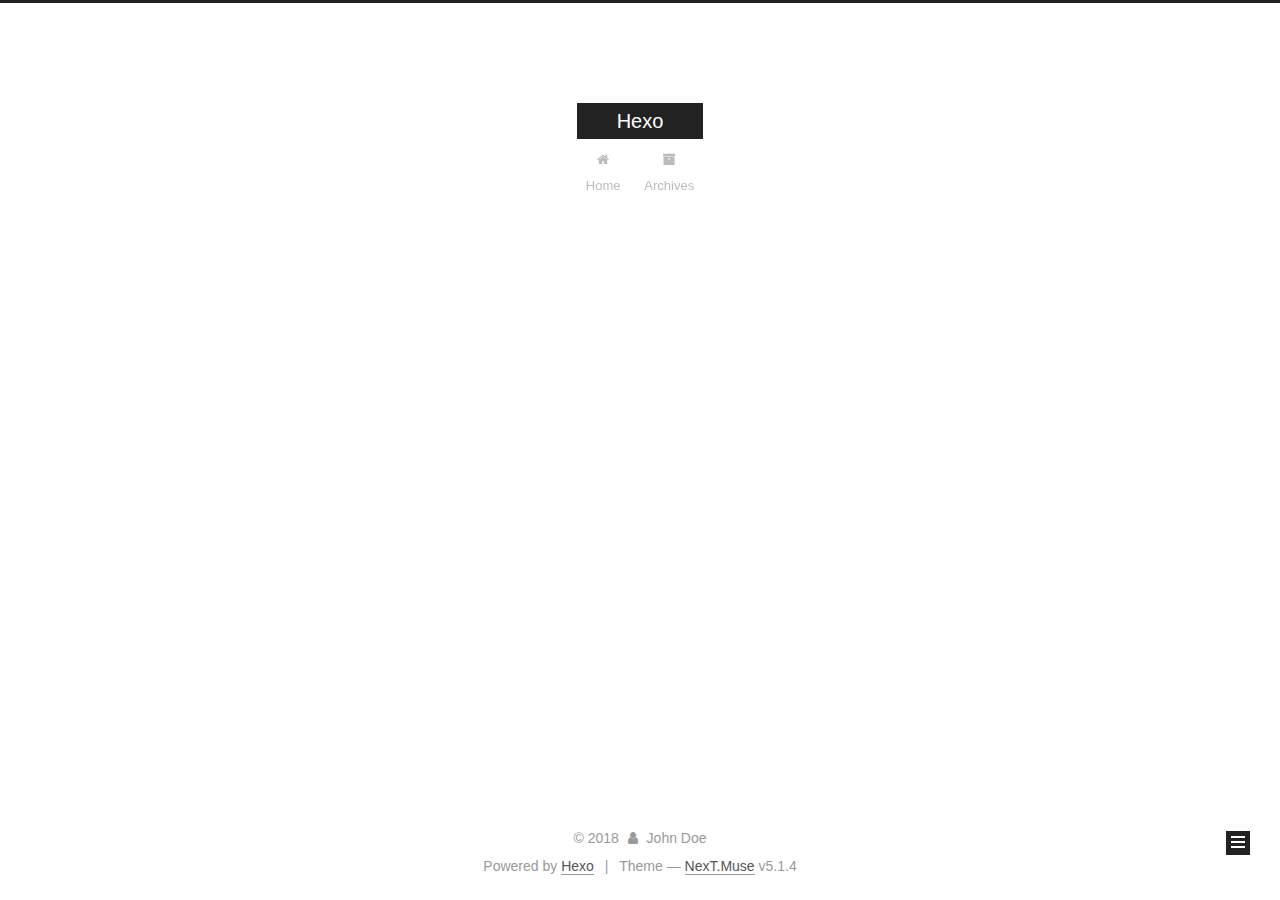
==== commit c7610146: "Site updated: 2018-01-25 17:07:55" ====
--- a/archives/index.html
+++ b/archives/index.html
@@ -122,7 +122,7 @@
 
 
 
-  <title>Archiv | Hexo</title>
+  <title>Archive | Hexo</title>
   
 
 
@@ -182,7 +182,7 @@
             
               <i class="menu-item-icon fa fa-fw fa-home"></i> <br />
             
-            Startseite
+            Home
           </a>
         </li>
       
@@ -192,7 +192,7 @@
             
               <i class="menu-item-icon fa fa-fw fa-archive"></i> <br />
             
-            Archiv
+            Archives
           </a>
         </li>
       
@@ -228,7 +228,7 @@
         
           
         
-        Öhm..! Ein Artikel. Bleib dran.
+        Um..! 1 post. Keep on posting.
       </span>
 
       
@@ -327,7 +327,7 @@
                 <a href="/archives/">
               
                   <span class="site-state-item-count">1</span>
-                  <span class="site-state-item-name">Artikel</span>
+                  <span class="site-state-item-name">posts</span>
                 </a>
               </div>
             
@@ -384,7 +384,7 @@
 </div>
 
 
-  <div class="powered-by">Erstellt mit  <a class="theme-link" target="_blank" href="https://hexo.io">Hexo</a></div>
+  <div class="powered-by">Powered by <a class="theme-link" target="_blank" href="https://hexo.io">Hexo</a></div>
 
 
 
